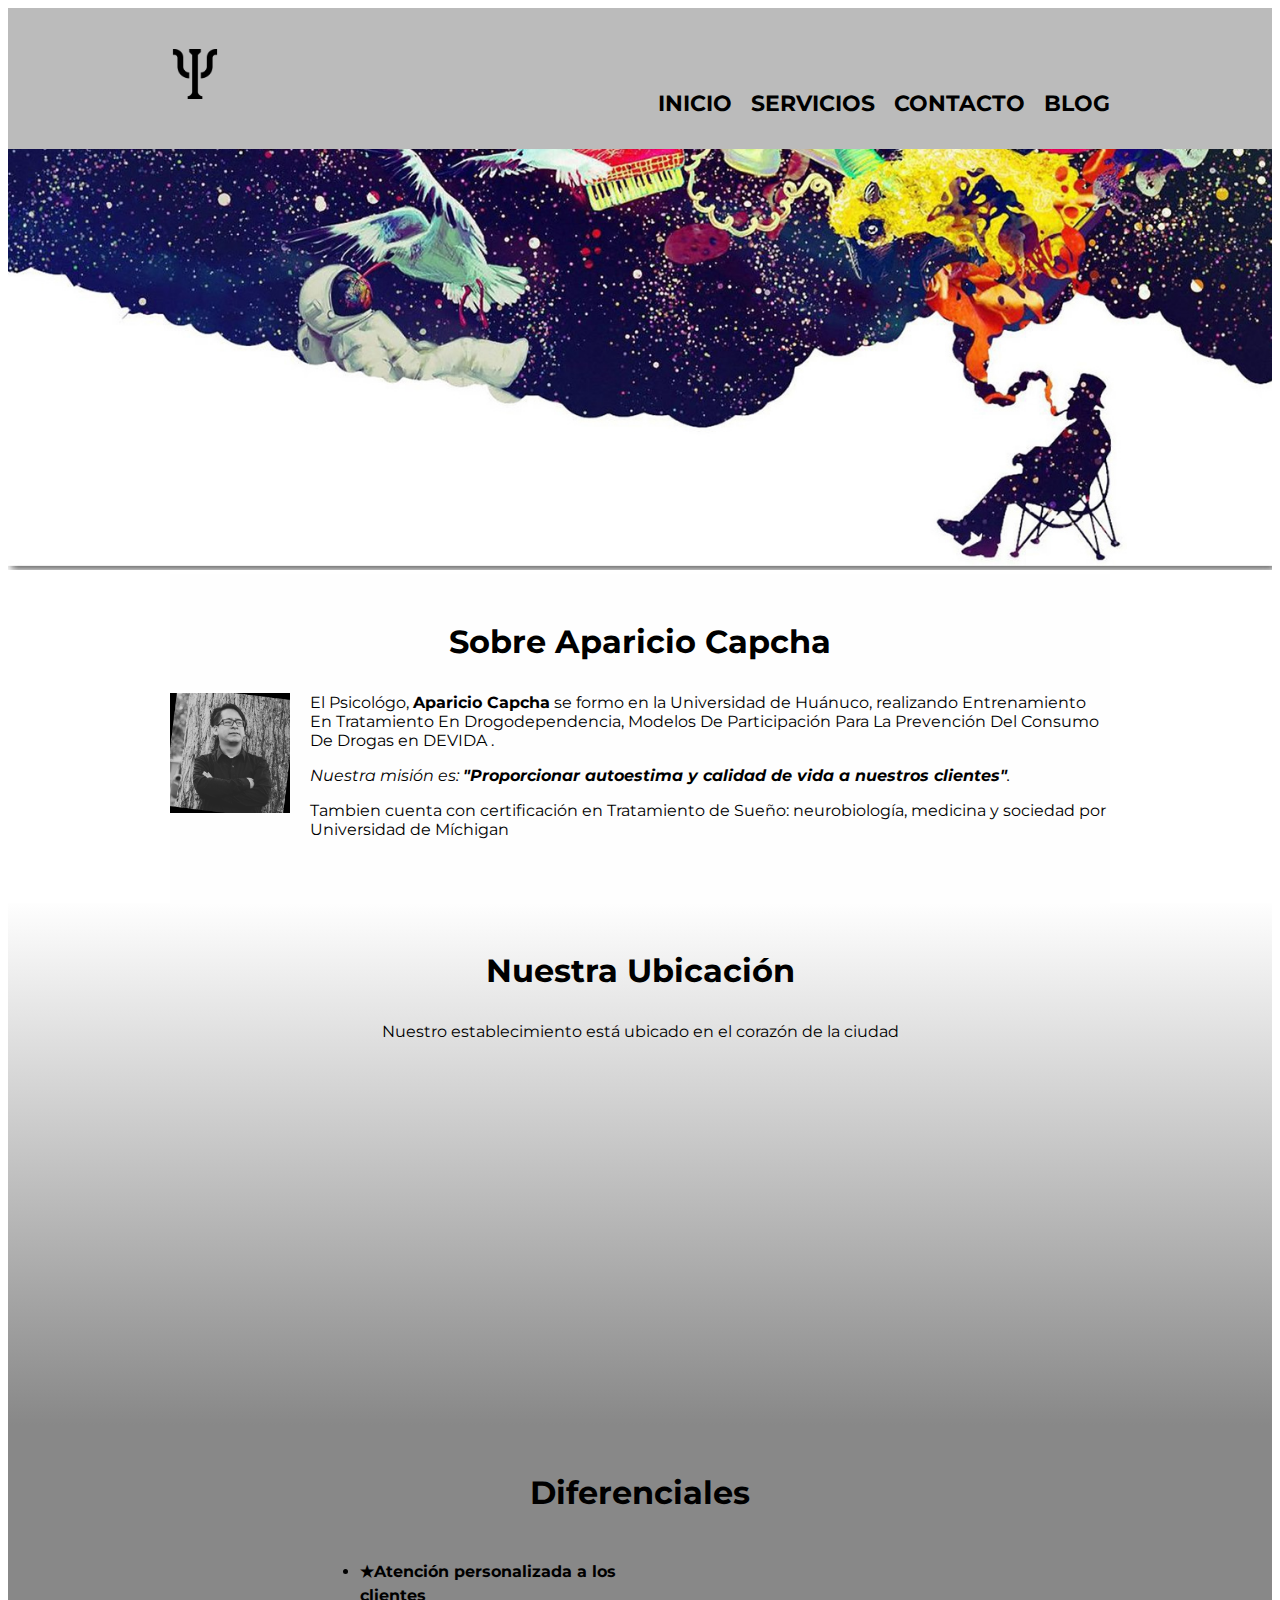
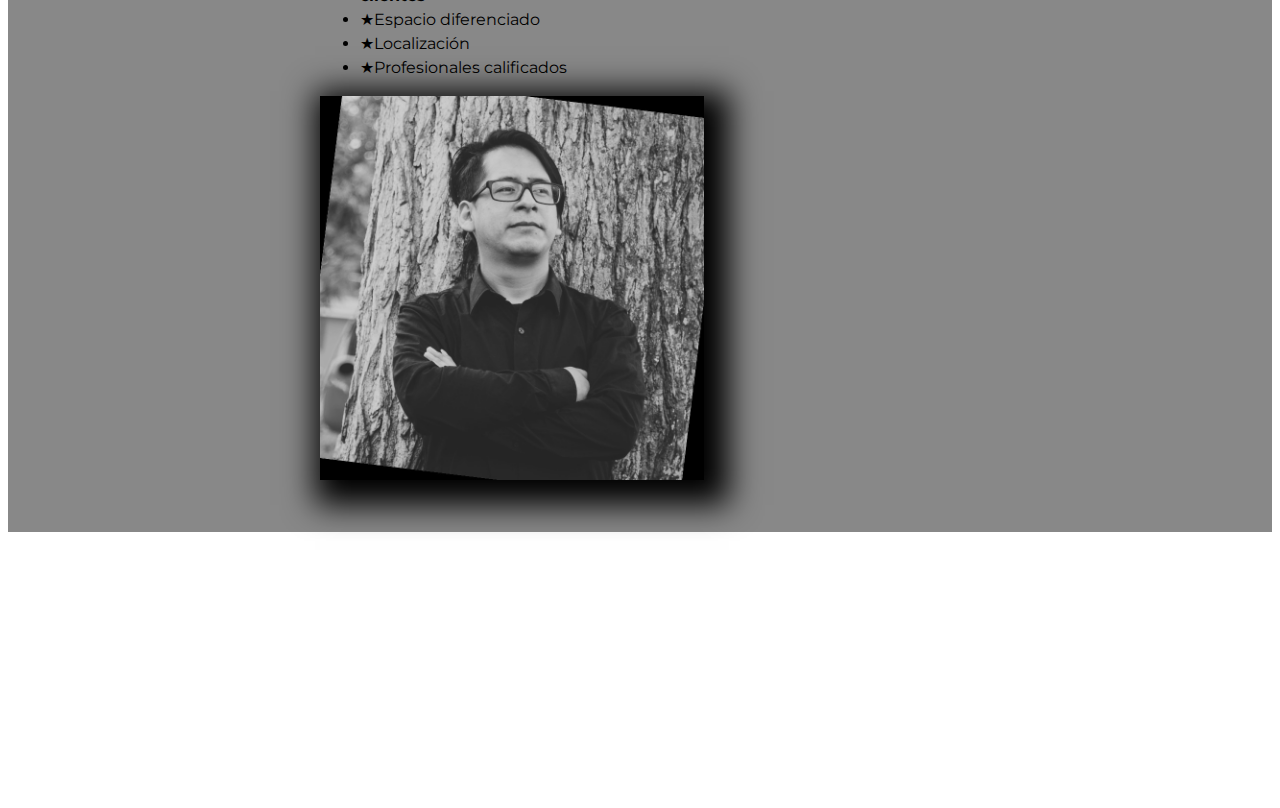
==== index.html @ 456216d4 "." ====
<!DOCTYPE html>

<html lang="es">
    
    <head>
        <meta charset="UTF-8">
        <meta name="viewport" content="width=device-width"> 
        <title>Aparicio Capcha</title>
        <link rel="stylesheet" href="reset.css">
        <link rel="stylesheet" href="style.css">
        <link href="https://fonts.googleapis.com/css2?family=Montserrat:wght@300&display=swap" rel="stylesheet">
    </head>

    <body>
        <header>
            <div class="caja">
                <h1><img src="imagenes/logo.png" class="logo"></h1>
                <nav>
                    <ul>
                        <li><a href="index.html">Inicio</a></li>
                        <li><a href="productos.html">Servicios</a></li>
                        <li><a href="contacto.html">Contacto</a></li>
                        <li><a href="blog.html">Blog</a></li>
                    </ul>
                </nav>
            </div>
        </header>

        <img class="banner" src="banner/banner.jpg">
        
        <main>
            <section class="principal">

                <h2 class="titulo-principal">Sobre Aparicio Capcha</h2>

                <img class="utensilios"  src="imagenes/utensilios.jpg" alt="Utensilios de un barbero.">
    
                <p>El Psicológo, <strong>Aparicio Capcha</strong> se formo en la Universidad de Huánuco, realizando Entrenamiento En Tratamiento En Drogodependencia, Modelos De Participación Para La Prevención Del Consumo De Drogas en DEVIDA .</p>
    
                <p id="mision"><em>Nuestra misión es: <strong>"Proporcionar autoestima y calidad de vida a nuestros clientes"</strong>.</em></p>
    
                <p>Tambien cuenta con certificación en Tratamiento de Sueño: neurobiología, medicina y sociedad  por Universidad de Míchigan</p> 
    
            </section>

            <section class="mapa">
                <h3 class="titulo-principal">Nuestra Ubicación</h3>
                <p>Nuestro establecimiento está ubicado en el corazón de la ciudad</p>

                <div class="mapa-contenido">
                    <iframe src="https://www.google.com/maps/embed?pb=!1m14!1m8!1m3!1d862.8002833485705!2d-76.96191817635942!3d-12.04947542626295!3m2!1i1024!2i768!4f13.1!3m3!1m2!1s0x0%3A0x1255419819066a55!2sPoison%20Fanzine!5e0!3m2!1ses-419!2spe!4v1659661602302!5m2!1ses-419!2spe" width="100%" height="300" frameborder="0" style="border:0;" allowfullscreen="" aria-hidden="false" tabindex="0"></iframe>
                </div>


            </section>
            
            <section class="diferenciales">
    
                <h3 class="titulo-principal">Diferenciales</h3>
            
                <div class="contenido-diferenciales">
                    <ul class="lista-diferenciales">
                        <li class="items">Atención personalizada a los clientes</li>
                        <li class="items">Espacio diferenciado</li>
                        <li class="items">Localización</li>
                        <li class="items">Profesionales calificados</li>
                        
                    </ul><img src="diferenciales/diferenciales.jpg" class="imagen-diferenciales">
                </div>
                <!-- <div class="video">
                    <iframe width="100%" height="315" src="https://www.youtube.com/embed/wcVVXUV0YUY" frameborder="0" allow="accelerometer; autoplay; clipboard-write; encrypted-media; gyroscope; picture-in-picture" allowfullscreen></iframe>
                </div> -->
                
            </section>


            
        </main>
        <!--Start of Tawk.to Script-->
    <script type="text/javascript">
    var Tawk_API=Tawk_API||{}, Tawk_LoadStart=new Date();
    (function(){
    var s1=document.createElement("script"),s0=document.getElementsByTagName("script")[0];
    s1.async=true;
    s1.src='https://embed.tawk.to/62ec7be454f06e12d88d025b/1g9ls7tif';
    s1.charset='UTF-8';
    s1.setAttribute('crossorigin','*');
    s0.parentNode.insertBefore(s1,s0);
    })();
    </script>
    <!--End of Tawk.to Script-->
        <footer>
            <img src="imagenes/logo-blanco.png">
            <p class="copyright">&copy Copyright Aparicio Capcha - 2022</p>
        </footer>
        
    </body>
</html>
---- style.css ----
body{
    font-family: 'Montserrat', sans-serif;
}

header {
    background-color: #BBBBBB;
    padding: 20px 0;
}

.caja{
    width: 940px;
    position: relative;
    margin: 0 auto;
}

nav{
    position: absolute;
    top: 25px;
    right: 0;
}

nav li{
    display: inline;
    margin: 0 0 0 15px;
}

nav a{
    text-transform: uppercase;
    color: #000000;
    font-weight: bold;
    font-size: 22px;
    text-decoration: none;
}

nav a:hover{
    color: #c78c19;
    text-decoration: underline;
}

.logo {
    width: 50px;
    height: 50px;
   
}
.productos{
    width: 940px;
    margin: 0 auto;
    padding: 50px;
}


.productos li{
    display: inline-block;
    text-align: center;
    width: 30%;
    vertical-align: top;
    margin: 0 1.5%;
    padding: 30px 20px;
    box-sizing: border-box;
    border: 2px solid #000000;
    border-radius: 10px;
}

.productos li:hover{
    border-color:#c78c19;
}

.productos li:active{
    border-color:#088c19;
}

.productos h2{
    font-size: 30px;
    font-weight: bold;
}

.productos li:hover h2{
    font-size: 33px;
}

.producto-descripcion{
    font-size: 18px;
}

.producto-precio{
    font-size: 20px;
    font-weight: bold;
    margin-top:10px;
}

footer{
    text-align: center;
    background: url(imagenes/bg.jpg);
    padding:40px;
}

.copyright{
    color:#FFFFFF;
    font-size: 13px;
    margin:20px;
}
.contacto_main{ 
 margin-left: 30px;

}
form{
    margin: 40px 0;
}

form label, form legend{
    display: block;
    font-size: 20px;
    margin: 0 0 10px;
}

.input-padron{
    display: block;
    margin: 0 0 20px;
    padding: 10px 25px;
    width: 50%;
}

.checkbox{
    margin:20px 0;
}

.enviar{
    width: 40%;
    padding: 15px 0;
    font-size: 18px;
    font-weight: bold;
    color:white;
    background: orange;
    border:none;
    border-radius: 5px;
    transition: 1s all;
    cursor:pointer;
}

.enviar:hover{
    background: darkorange;
    transform: scale(1.2);
}

table{
    margin: 40px 40px;
}

thead{
    background: #555555;
    color:white;
    font-weight: bold;
}

td,th{
    border: 1px solid #000000;
    padding: 8px 15px;
}

/*Aquí inicia el CSS para nuestra home*/
.banner{
    width: 100%;
}

.principal{
    padding: 3em 0;
    background: #FEFEFE;
    width: 940px;
    margin: 0 auto; 
}

.titulo-principal{
    text-align: center;
    font-size: 2em;
    margin: 0 0 1em;
    clear:left;
}

.principal p{
    margin: 0 0 1em;
}

.principal strong{
    font-weight: bold;
}

.principal em{
    font-style: italic;
}

.utensilios{
    width: 120px;
    float:left;
    margin: 0 20px 20px 0;
}

.mapa{
    padding: 3em 0;
    background: linear-gradient(#FEFEFE, #888888)
}

.mapa p{
    margin: 0 0 2em;
    text-align: center;
}

.mapa-contenido{
    width: 940px;
    margin: 0 auto;
}

.diferenciales{
    padding: 3em 0;
    background: #888888;
}

.contenido-diferenciales{
    width: 640px;
    margin: 0 auto;
}

.lista-diferenciales{
    width: 40%;
    display: inline-block;
    vertical-align: top;
}

.items{
    line-height: 1.5;
}

.items:before{
    content:"★"
}

.items:first-child{
    font-weight: bold;
}

.imagen-diferenciales{
    width: 60%;
    transition: 400ms;
    box-shadow: 10px 10px 30px 15px #000000;
}

.imagen-diferenciales:hover{
    opacity: 0.3;
}

.video{
    width: 560px;
    margin: 1em auto;
}

@media screen and (max-width:480px){
    h1{
        text-align: center;
    }
    nav{
        position: static;
    }
    .caja, .principal, .mapa-contenido, .contenido-diferenciales, .video {
        width: auto;
    }
    .lista-diferenciales, .imagen-diferenciales{
        width: 100%;
    }

}
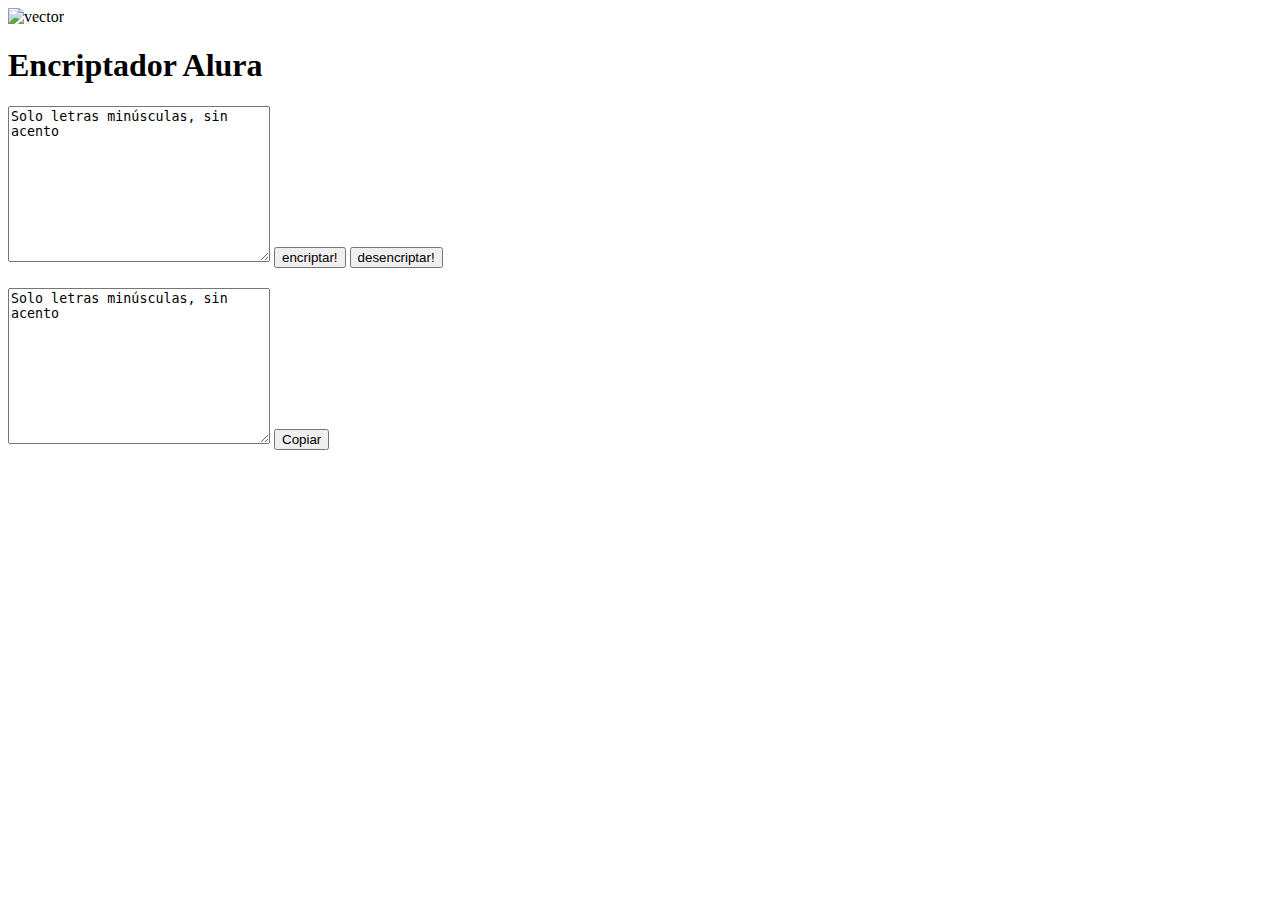
==== commit 15f859c3: "Rename crypta.html to index.html" ====
--- a/index.html
+++ b/index.html
@@ -1,98 +1,45 @@
 <!DOCTYPE html>
+<html lang="pt-br">
+<head>
+  <meta charset="UTF-8">
+  <meta http-equiv="X-UA-Compatible" content="IE=edge">
+  <meta name="viewport" content="width=device-width, initial-scale=1.0">
+  <title>Aparicio Capcha</title>
+  <link rel="stylesheet" href="stylecryta.css">
+</head>
+<body>
+  <header>
 
-<html lang="es">
+    <img src="Vector.png" alt="vector" class="vector">
+
+  </header>
+  <h1 class="titulo">Encriptador Alura</h1>
+
+  <main class="main">
+    <section class="caja_derecha"> 
+      <form action="">
+        <label for="input-texto"></label>
+
+        <textarea class="text-input"  name="input-texto" id="input-texto" cols="30" rows="10" alt="Solo letras minúsculas, sin acento">Solo letras minúsculas, sin acento</textarea>
+        <!-- <input class="text-input" type="text" name="input-texto" id="input-texto" placeholder="Solo letras minúsculas, sin acento" alt="Solo letras minúsculas, sin acento"> -->
+        
     
-    <head>
-        <meta charset="UTF-8">
-        <meta name="viewport" content="width=device-width"> 
-        <title>Aparicio Capcha</title>
-        <link rel="stylesheet" href="reset.css">
-        <link rel="stylesheet" href="style.css">
-        <link href="https://fonts.googleapis.com/css2?family=Montserrat:wght@300&display=swap" rel="stylesheet">
-    </head>
-
-    <body>
-        <header>
-            <div class="caja">
-                <h1><img src="imagenes/logo.png" class="logo"></h1>
-                <nav>
-                    <ul>
-                        <li><a href="index.html">Inicio</a></li>
-                        <li><a href="productos.html">Servicios</a></li>
-                        <li><a href="contacto.html">Contacto</a></li>
-                        <li><a href="blog.html">Blog</a></li>
-                    </ul>
-                </nav>
-            </div>
-        </header>
-
-        <img class="banner" src="banner/banner.jpg">
-        
-        <main>
-            <section class="principal">
-
-                <h2 class="titulo-principal">Sobre Aparicio Capcha</h2>
-
-                <img class="utensilios"  src="imagenes/utensilios.jpg" alt="Utensilios de un barbero.">
-    
-                <p>El Psicológo, <strong>Aparicio Capcha</strong> se formo en la Universidad de Huánuco, realizando Entrenamiento En Tratamiento En Drogodependencia, Modelos De Participación Para La Prevención Del Consumo De Drogas en DEVIDA .</p>
-    
-                <p id="mision"><em>Nuestra misión es: <strong>"Proporcionar autoestima y calidad de vida a nuestros clientes"</strong>.</em></p>
-    
-                <p>Tambien cuenta con certificación en Tratamiento de Sueño: neurobiología, medicina y sociedad  por Universidad de Míchigan</p> 
-    
-            </section>
-
-            <section class="mapa">
-                <h3 class="titulo-principal">Nuestra Ubicación</h3>
-                <p>Nuestro establecimiento está ubicado en el corazón de la ciudad</p>
-
-                <div class="mapa-contenido">
-                    <iframe src="https://www.google.com/maps/embed?pb=!1m14!1m8!1m3!1d862.8002833485705!2d-76.96191817635942!3d-12.04947542626295!3m2!1i1024!2i768!4f13.1!3m3!1m2!1s0x0%3A0x1255419819066a55!2sPoison%20Fanzine!5e0!3m2!1ses-419!2spe!4v1659661602302!5m2!1ses-419!2spe" width="100%" height="300" frameborder="0" style="border:0;" allowfullscreen="" aria-hidden="false" tabindex="0"></iframe>
-                </div>
+        <input class="btn" type="button" value="encriptar!" id="btn-encriptar">
 
 
-            </section>
-            
-            <section class="diferenciales">
-    
-                <h3 class="titulo-principal">Diferenciales</h3>
-            
-                <div class="contenido-diferenciales">
-                    <ul class="lista-diferenciales">
-                        <li class="items">Atención personalizada a los clientes</li>
-                        <li class="items">Espacio diferenciado</li>
-                        <li class="items">Localización</li>
-                        <li class="items">Profesionales calificados</li>
-                        
-                    </ul><img src="diferenciales/diferenciales.jpg" class="imagen-diferenciales">
-                </div>
-                <!-- <div class="video">
-                    <iframe width="100%" height="315" src="https://www.youtube.com/embed/wcVVXUV0YUY" frameborder="0" allow="accelerometer; autoplay; clipboard-write; encrypted-media; gyroscope; picture-in-picture" allowfullscreen></iframe>
-                </div> -->
-                
-            </section>
+        <input class="btn2" type="button" value="desencriptar!" id="btn-desencriptar">
 
-
-            
-        </main>
-        <!--Start of Tawk.to Script-->
-    <script type="text/javascript">
-    var Tawk_API=Tawk_API||{}, Tawk_LoadStart=new Date();
-    (function(){
-    var s1=document.createElement("script"),s0=document.getElementsByTagName("script")[0];
-    s1.async=true;
-    s1.src='https://embed.tawk.to/62ec7be454f06e12d88d025b/1g9ls7tif';
-    s1.charset='UTF-8';
-    s1.setAttribute('crossorigin','*');
-    s0.parentNode.insertBefore(s1,s0);
-    })();
-    </script>
-    <!--End of Tawk.to Script-->
-        <footer>
-            <img src="imagenes/logo-blanco.png">
-            <p class="copyright">&copy Copyright Aparicio Capcha - 2022</p>
-        </footer>
-        
-    </body>
-</html>+      </form>
+    </section>
+  
+    <section class="msg box">
+      <h2 id=""></h2>
+      <textarea class="text-input-encriptar"  name="input-texto" id="msg" cols="30" rows="10" alt="Solo letras minúsculas, sin acento">Solo letras minúsculas, sin acento</textarea>
+      <!-- <input class="text-input-encriptar" type="text" id="msg"> -->
+      <button class="btn3" onclick="copy()">Copiar</button>
+    </section>
+  </main>
+  
+  <script src="script.js"></script>
+</body>
+</html>
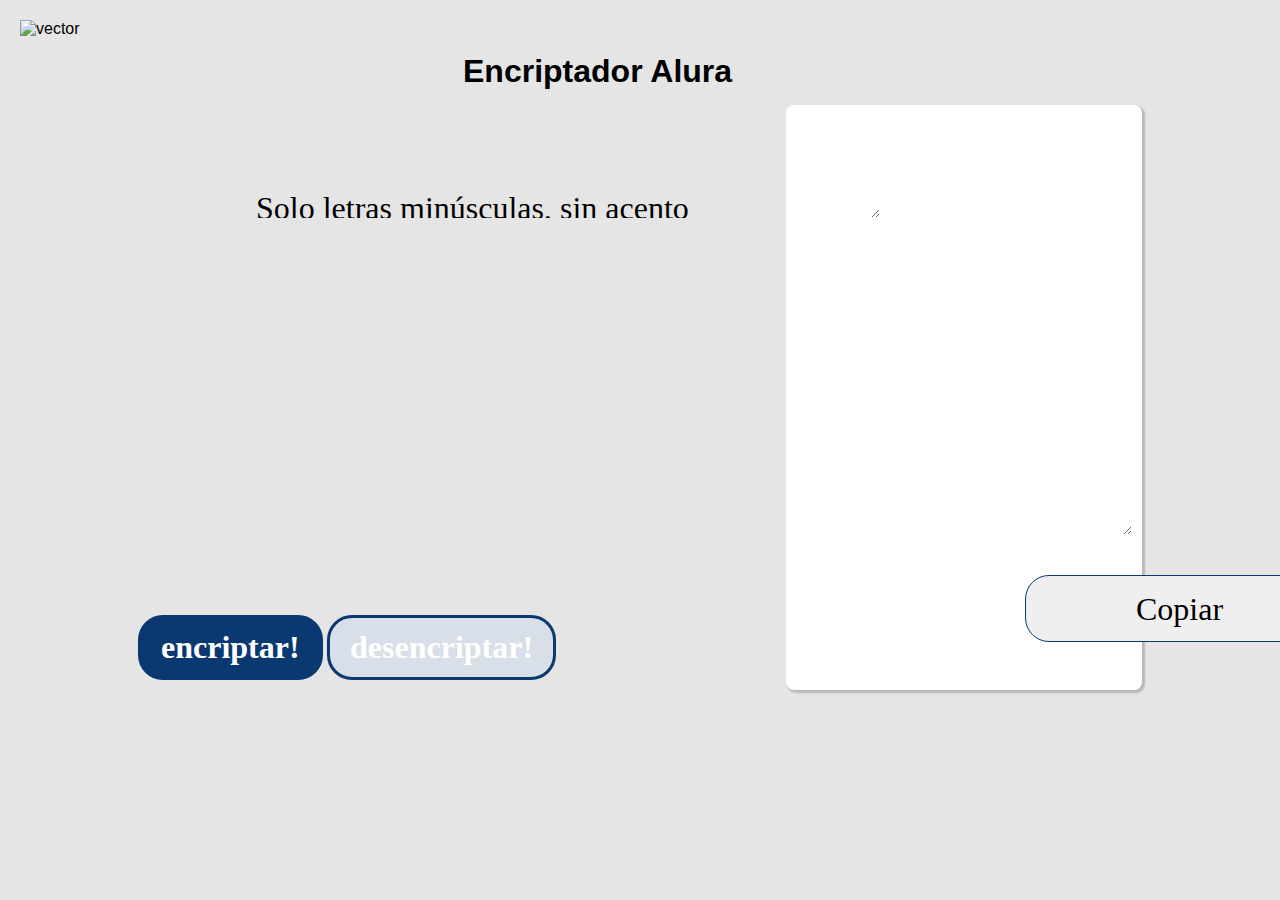
==== commit 814ef1c0: "ccc" ====
--- a/index.html
+++ b/index.html
@@ -1,5 +1,6 @@
 <!DOCTYPE html>
-<html lang="pt-br">
+<html lang="es-ES">
+
 <head>
   <meta charset="UTF-8">
   <meta http-equiv="X-UA-Compatible" content="IE=edge">
@@ -7,6 +8,7 @@
   <title>Aparicio Capcha</title>
   <link rel="stylesheet" href="stylecryta.css">
 </head>
+
 <body>
   <header>
 
@@ -16,14 +18,15 @@
   <h1 class="titulo">Encriptador Alura</h1>
 
   <main class="main">
-    <section class="caja_derecha"> 
+    <section class="caja_derecha">
       <form action="">
         <label for="input-texto"></label>
 
-        <textarea class="text-input"  name="input-texto" id="input-texto" cols="30" rows="10" alt="Solo letras minúsculas, sin acento">Solo letras minúsculas, sin acento</textarea>
+        <textarea class="text-input" name="input-texto" id="input-texto" cols="30" rows="10"
+          alt="Solo letras minúsculas, sin acento">Solo letras minúsculas, sin acento</textarea>
         <!-- <input class="text-input" type="text" name="input-texto" id="input-texto" placeholder="Solo letras minúsculas, sin acento" alt="Solo letras minúsculas, sin acento"> -->
-        
-    
+
+
         <input class="btn" type="button" value="encriptar!" id="btn-encriptar">
 
 
@@ -31,15 +34,17 @@
 
       </form>
     </section>
-  
+
     <section class="msg box">
       <h2 id=""></h2>
-      <textarea class="text-input-encriptar"  name="input-texto" id="msg" cols="30" rows="10" alt="Solo letras minúsculas, sin acento">Solo letras minúsculas, sin acento</textarea>
+      <textarea class="text-input-encriptar" name="input-texto" id="msg" cols="30" rows="10"
+        alt="Solo letras minúsculas, sin acento"></textarea>
       <!-- <input class="text-input-encriptar" type="text" id="msg"> -->
       <button class="btn3" onclick="copy()">Copiar</button>
     </section>
   </main>
-  
+
   <script src="script.js"></script>
 </body>
-</html>
+
+</html>--- a/stylecryta.css
+++ b/stylecryta.css
@@ -0,0 +1,146 @@
+
+* {
+  margin: 0;
+  padding: 0;
+  box-sizing: border-box;
+}
+
+
+.caja_derecha {
+  width: 100%;
+  height: 100%;
+  background: none;
+  border-radius: 10px;
+  padding: 10px;
+  box-sizing: border-box;
+  overflow: auto;
+  
+}
+
+body {
+  background-color: #E5E5E5;
+  font-family: Verdana, Geneva, Tahoma, sans-serif;
+ 
+}
+
+.vector {
+  
+    margin-left: 20px;
+    margin-top: 20px;
+
+}
+
+.main {
+  width: 80vw;
+  margin: auto;
+  display: flex;
+  justify-content: center;
+}
+
+.titulo {
+  padding: 15px;
+  width: 30vw;
+  margin: auto;
+
+}
+
+.box {
+  padding: 10px;
+  margin: 0 10px 0 10px;
+  box-shadow: 2px 2px 2px 1px rgba(0, 0, 0, 0.2);
+  background-color: white;
+  border-radius: 0.5em;
+  width: 30vw;
+  height: auto;
+}
+
+.btn {
+    border: 3px solid #0A3871;
+    color: white;
+    font-weight: bold;
+    background: #0A3871;
+    padding: 20px;
+    margin-top: 500px;
+    border-radius: 25px;
+    font-size: 32px;
+    font-family: 'Inter';
+    font-style: normal;
+    line-height: 19px;
+    text-align: center;
+}
+.btn2 {
+    border: 3px solid #0A3871;
+    color: white;
+    font-weight: bold;
+    background: #D8DFE8;
+    padding: 20px;
+    margin-top: 500px;
+    border-radius: 25px;
+    font-size: 32px;
+    font-family: 'Inter';
+    font-style: normal;
+    line-height: 19px;
+    text-align: center;
+  }
+
+  .btn3 {
+    text-align: center;
+    box-sizing: border-box;
+    display: flex;
+    flex-direction: row;
+    align-items: flex-start;
+    padding: 24px;
+    gap: 8px;
+    position: absolute;
+    width: 336px;
+    height: 67px;
+    left: 1025px;
+    top: 575px;
+    border: 1px solid #0A3871;
+    border-radius: 24px;
+    font-family: 'Inter';
+    font-style: bold;
+    font-weight: 400;
+    font-size: 32px;
+    line-height: 19px;
+    text-align: center;
+    padding-left: 110px;
+  }
+
+.text-input {
+    border-radius: 0.5em;
+    border: 1px solid rgba(0, 0, 0, 0.2);
+    display: block;
+    padding: 0.5em;
+    width: 50%;
+    height: 50px;
+    background: none;
+    border: none;
+    position: absolute;
+    left: 240px;
+    top: 168px;
+    font-family: 'Inter';
+    font-style: normal;
+    font-weight: 400;
+    font-size: 32px;
+    line-height: 150%;
+
+}
+
+.text-input:focus {
+    outline: none;
+}
+
+.text-input-encriptar{
+
+    height: 420px;
+    width: 336px;
+    left: 1032px;
+    top: 72px;
+    border:none;
+
+}
+
+.text-input-encriptar:focus{
+    outline: none;
+}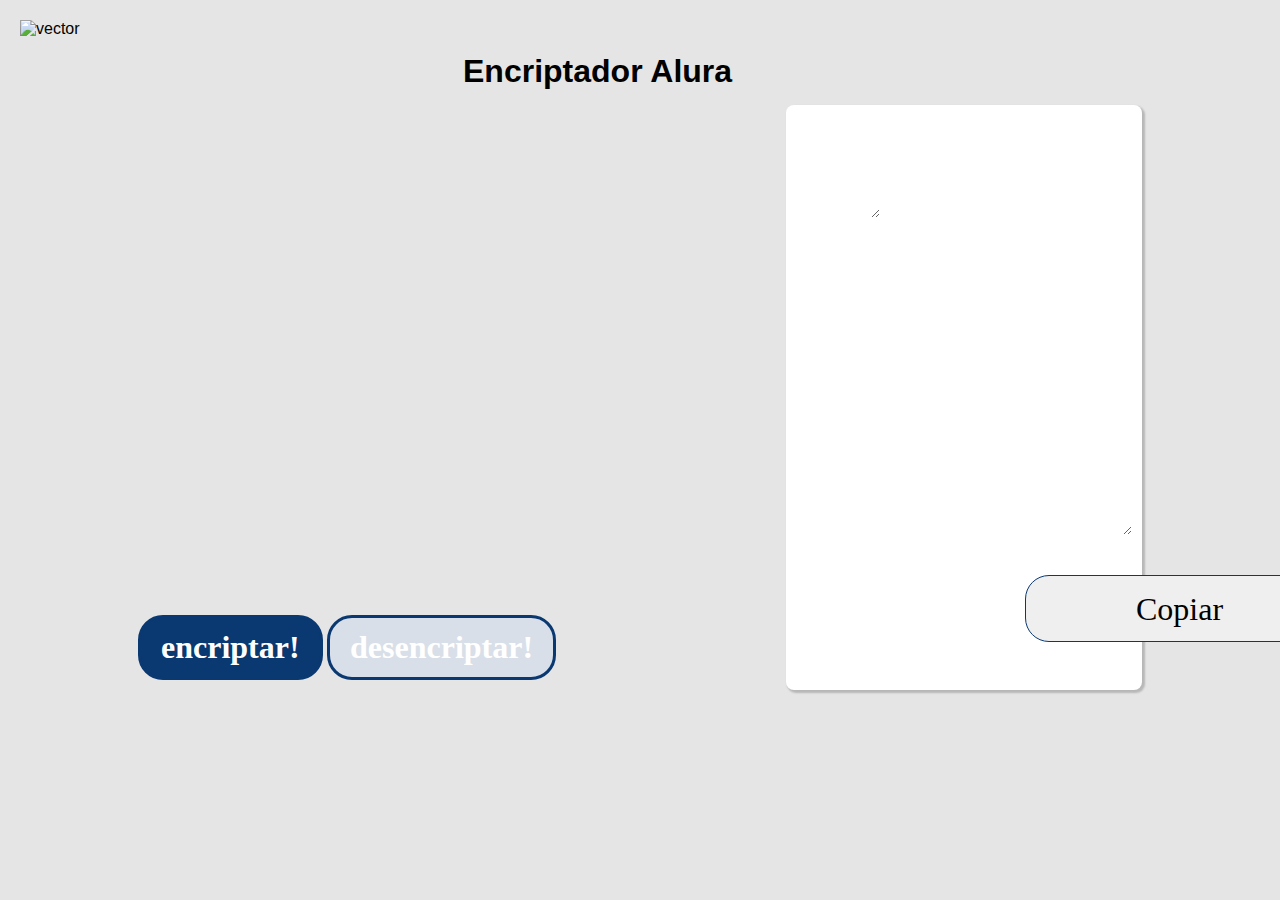
==== commit cfd46a25: "modificacion" ====
--- a/index.html
+++ b/index.html
@@ -23,7 +23,7 @@
         <label for="input-texto"></label>
 
         <textarea class="text-input" name="input-texto" id="input-texto" cols="30" rows="10"
-          alt="Solo letras minúsculas, sin acento">Solo letras minúsculas, sin acento</textarea>
+          alt="Solo letras minúsculas, sin acento"></textarea>
         <!-- <input class="text-input" type="text" name="input-texto" id="input-texto" placeholder="Solo letras minúsculas, sin acento" alt="Solo letras minúsculas, sin acento"> -->
 
 
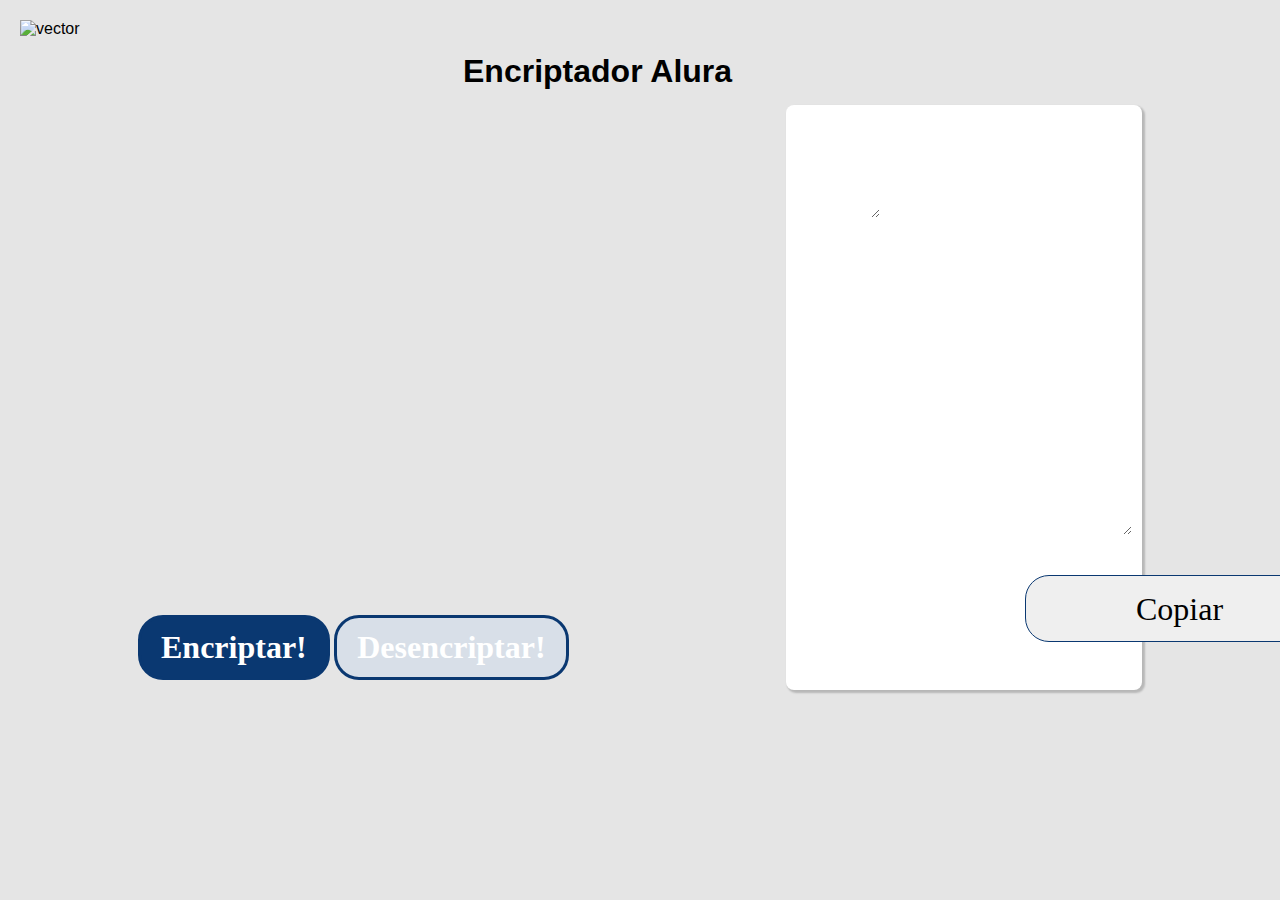
==== commit 03187a6f: "d" ====
--- a/index.html
+++ b/index.html
@@ -22,15 +22,15 @@
       <form action="">
         <label for="input-texto"></label>
 
-        <textarea class="text-input" name="input-texto" id="input-texto" cols="30" rows="10"
+        <textarea class="text-input" name="input-texto" id="input-texto" rows=10 px cols=30px
           alt="Solo letras minúsculas, sin acento"></textarea>
         <!-- <input class="text-input" type="text" name="input-texto" id="input-texto" placeholder="Solo letras minúsculas, sin acento" alt="Solo letras minúsculas, sin acento"> -->
 
 
-        <input class="btn" type="button" value="encriptar!" id="btn-encriptar">
+        <input class="btn" type="button" value="Encriptar!" id="btn-encriptar">
 
 
-        <input class="btn2" type="button" value="desencriptar!" id="btn-desencriptar">
+        <input class="btn2" type="button" value="Desencriptar!" id="btn-desencriptar">
 
       </form>
     </section>
--- a/stylecryta.css
+++ b/stylecryta.css
@@ -108,6 +108,7 @@
   }
 
 .text-input {
+  
     border-radius: 0.5em;
     border: 1px solid rgba(0, 0, 0, 0.2);
     display: block;
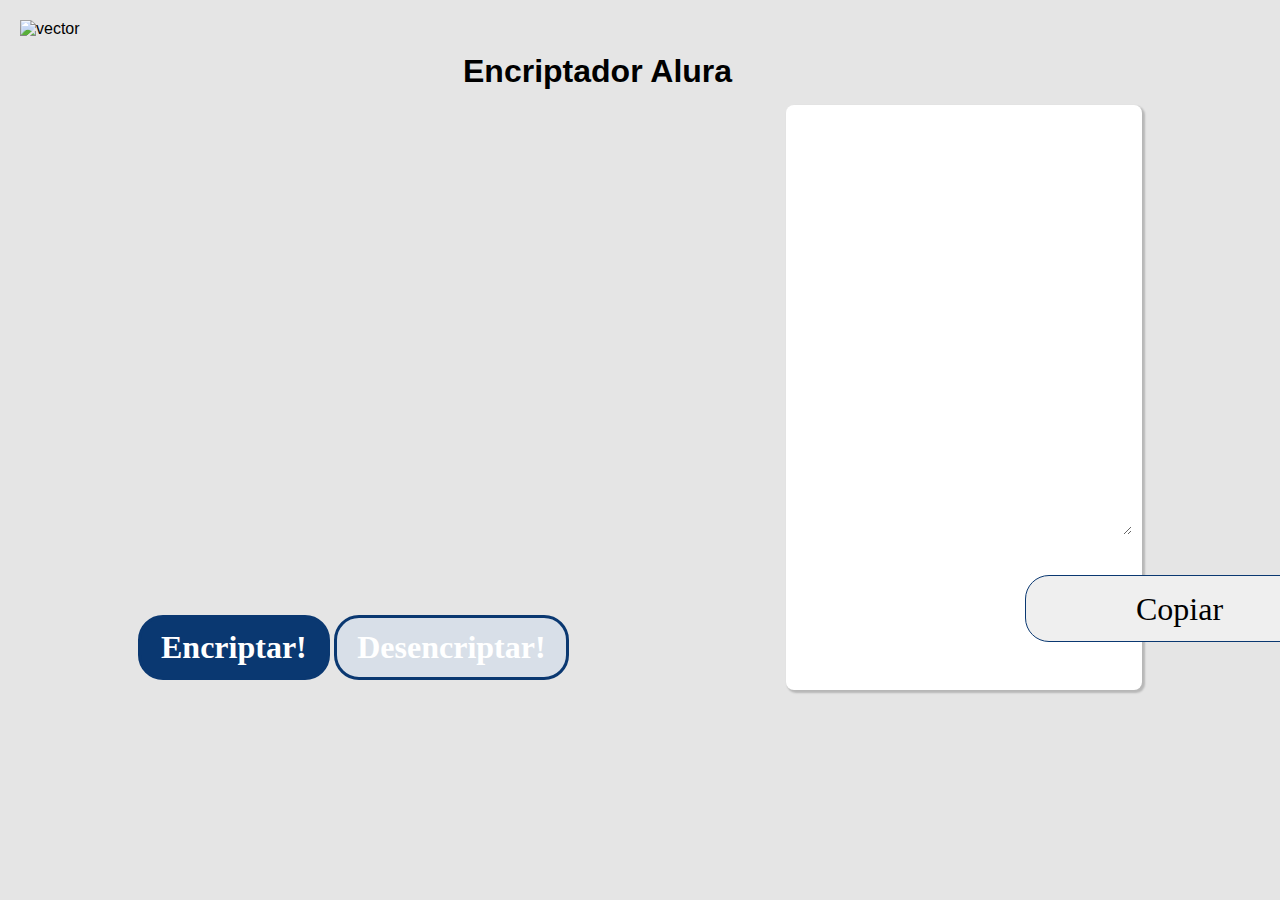
==== commit b92859ca: "c" ====
--- a/index.html
+++ b/index.html
@@ -22,7 +22,7 @@
       <form action="">
         <label for="input-texto"></label>
 
-        <textarea class="text-input" name="input-texto" id="input-texto" rows=10 px cols=30px
+        <textarea class="text-input" name="input-texto" id="input-texto" rows=px cols=30px
           alt="Solo letras minúsculas, sin acento"></textarea>
         <!-- <input class="text-input" type="text" name="input-texto" id="input-texto" placeholder="Solo letras minúsculas, sin acento" alt="Solo letras minúsculas, sin acento"> -->
 
--- a/stylecryta.css
+++ b/stylecryta.css
@@ -125,6 +125,7 @@
     font-weight: 400;
     font-size: 32px;
     line-height: 150%;
+    resize: none;
 
 }
 
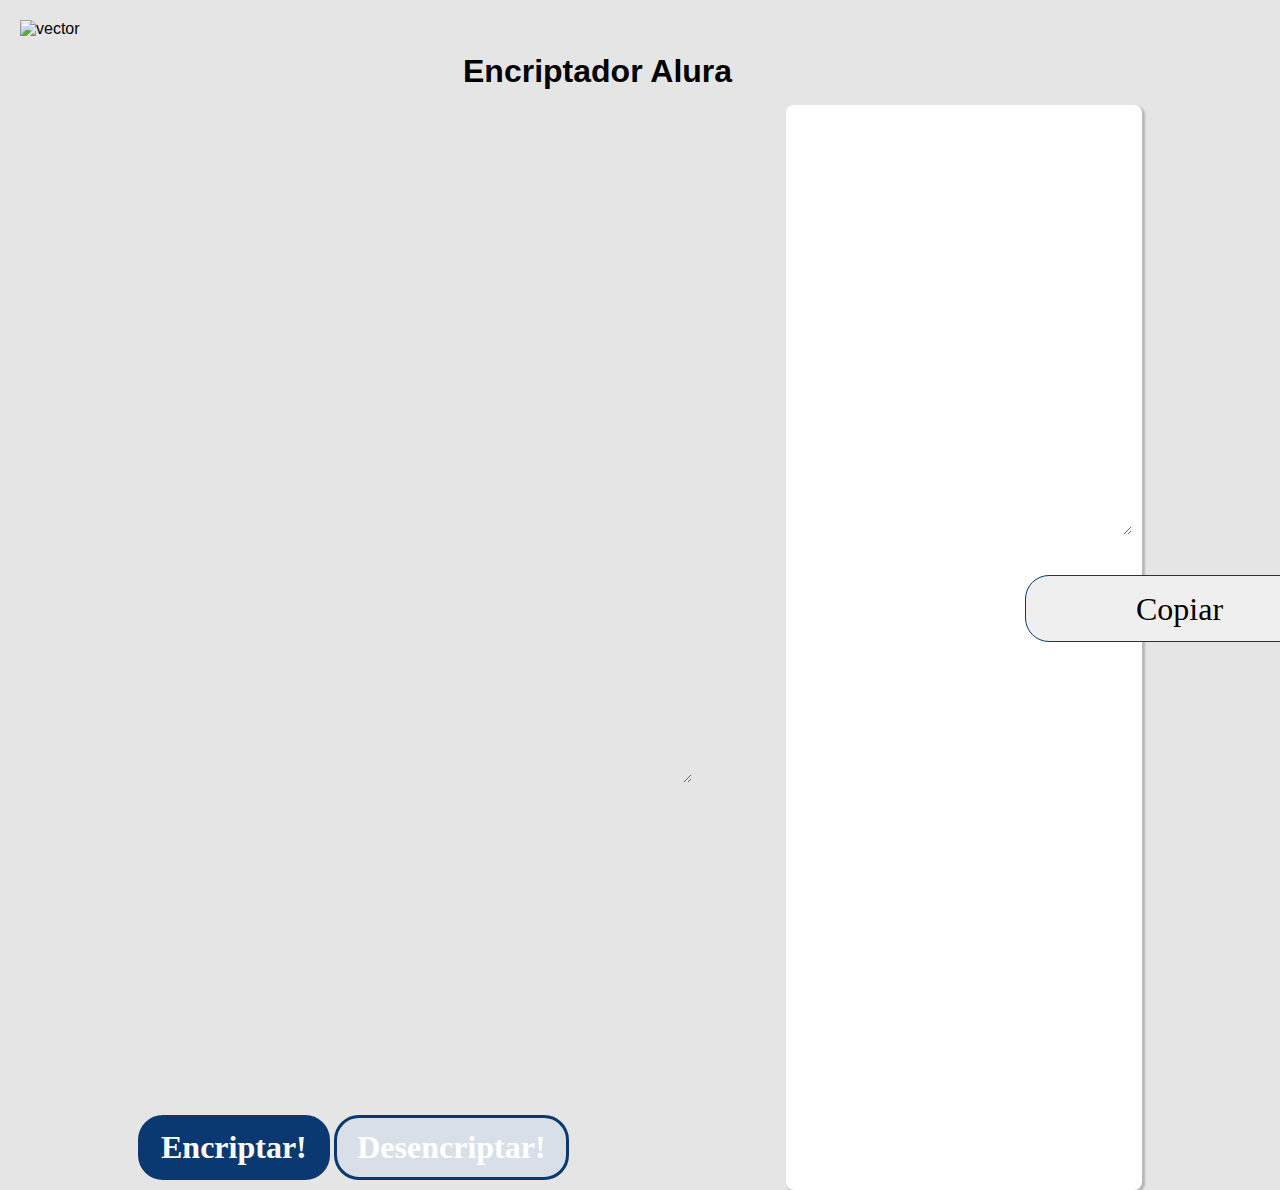
==== commit f56f42d4: "1" ====
--- a/index.html
+++ b/index.html
@@ -22,8 +22,7 @@
       <form action="">
         <label for="input-texto"></label>
 
-        <textarea class="text-input" name="input-texto" id="input-texto" rows=px cols=30px
-          alt="Solo letras minúsculas, sin acento"></textarea>
+        <textarea class="text-input" name="input-texto" id="input-texto" rows="30" cols="30" alt="Solo letras minúsculas, sin acento"></textarea>
         <!-- <input class="text-input" type="text" name="input-texto" id="input-texto" placeholder="Solo letras minúsculas, sin acento" alt="Solo letras minúsculas, sin acento"> -->
 
 
--- a/stylecryta.css
+++ b/stylecryta.css
@@ -114,10 +114,10 @@
     display: block;
     padding: 0.5em;
     width: 50%;
-    height: 50px;
+    height: 500px;
     background: none;
     border: none;
-    position: absolute;
+    position: relative;
     left: 240px;
     top: 168px;
     font-family: 'Inter';
@@ -125,8 +125,6 @@
     font-weight: 400;
     font-size: 32px;
     line-height: 150%;
-    resize: none;
-
 }
 
 .text-input:focus {
